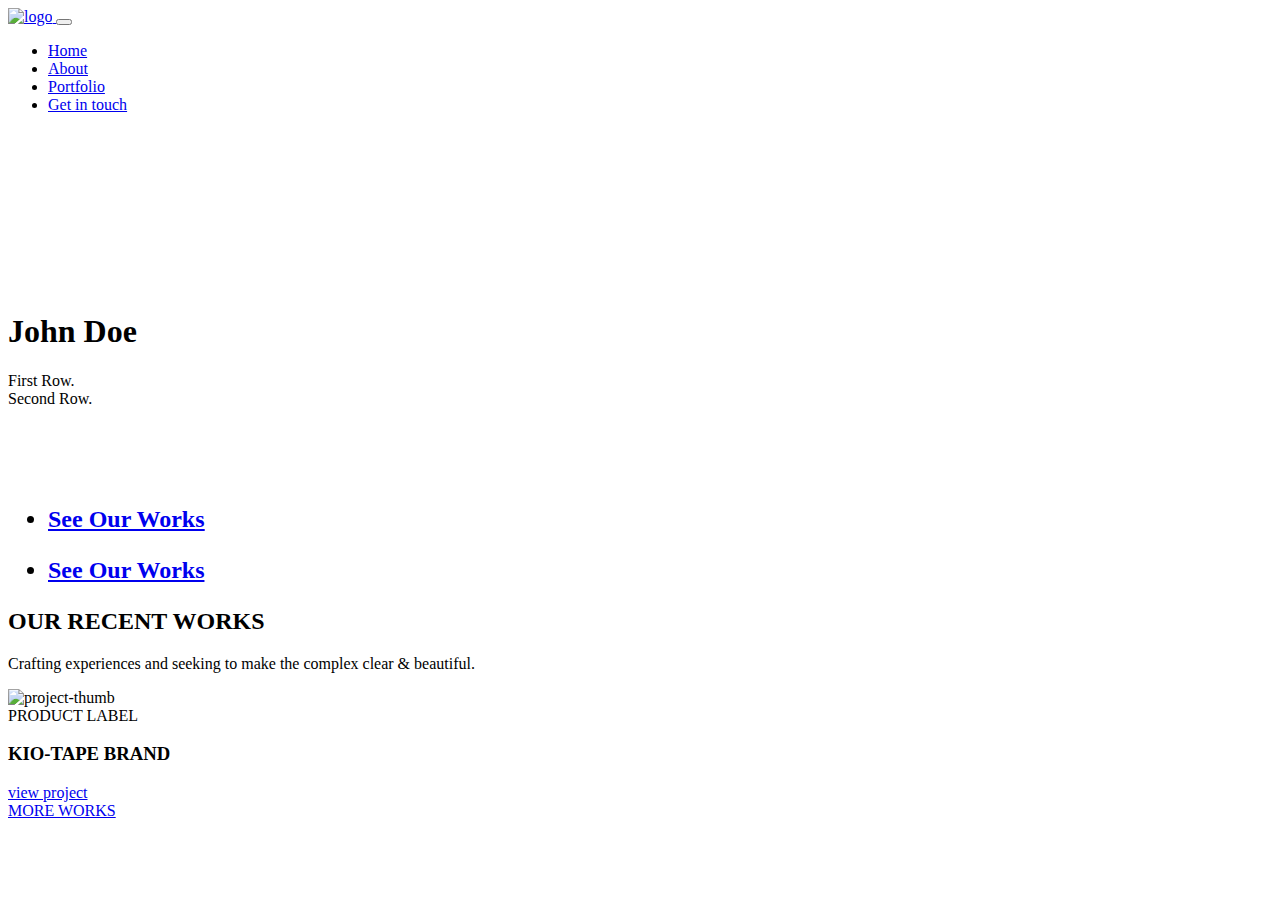
==== layouts/index.html @ b003de46 "Update index.html" ====
<!DOCTYPE html>
<html lang="en-us">
<head>
  <meta charset="utf-8">
  <title>Test | Creative Design Agency</title>

  <!-- mobile responsive meta -->
  <meta name="viewport" content="width=device-width, initial-scale=1">
  <meta name="viewport" content="width=device-width, initial-scale=1, maximum-scale=1">
  <meta name="viewport" id="viewport" content="width=device-width, initial-scale=1">
  
  <meta name="author" content="StaticMania">
  
  <meta name="generator" content="Hugo 0.82.0">

  <!-- Bootstrap -->
  
  <link rel="stylesheet" href="https://themes.gohugo.io/theme/roxo-hugo/css/bootstrap.min.css">
  <!-- font-awesome -->
  <link rel="stylesheet" href="https://themes.gohugo.io/theme/roxo-hugo/font-awesome/css/font-awesome.min.css">
  <!-- Main Stylesheets -->
  
  <link href="https://themes.gohugo.io/theme/roxo-hugo/scss/style.min.css" rel="stylesheet">

  
  <link rel="shortcut icon" href="https://themes.gohugo.io/theme/roxo-hugo/images/favicon.png" type="image/x-icon">
  <link rel="icon" href="https://themes.gohugo.io/theme/roxo-hugo/images/favicon.ico" type="image/x-icon">
 <!-- Yuki Stylesheets-->
 
    <link rel="icon" type="image/x-icon" href="https://themes.gohugo.io/theme/hugo-theme-yuki/images/logo.png">
    <link rel="apple-touch-icon" href="https://themes.gohugo.io/theme/hugo-theme-yuki/images/logo.png"><link rel="stylesheet" href="scss/style.css">
    
    <link rel="stylesheet" href="https://themes.gohugo.io/theme/hugo-theme-yuki/scss/monokai-sublime.min.css">
    
    <link rel="stylesheet" href="css/fonts.css" type="text/css">
  <link rel="stylesheet" href="css/normalize.css">
  <link rel="stylesheet" href="css/all.min.css">
  <link rel="stylesheet" href="css/vncnt.css">
      <link rel="stylesheet" href="https://themes.gohugo.io/scss/highlight.css">
    <link rel="stylesheet" href="https://themes.gohugo.io/scss/custom.css">
 
 
 
 <!-- End Stylesheets-->
 
<body>
<nav class="navbar navbar-expand-lg site-navigation">
  <div class="container">
    <a class="navbar-brand" href="https://themes.gohugo.io//theme/roxo-hugo/">
      <img src="https://themes.gohugo.io/theme/roxo-hugo/images/logo.png" alt="logo">
    </a>
    <button class="navbar-toggler collapsed" type="button" data-toggle="collapse" data-target="#sitenavbar" aria-expanded="false">
      <span class="icon-bar"></span>
      <span class="icon-bar"></span>
      <span class="icon-bar"></span>
    </button>

    <div class="navbar-collapse collapse" id="sitenavbar" style="">
      <ul class="navbar-nav ml-auto main-nav">
         
          <li class="nav-item">
            <a class="nav-link" href="https://themes.gohugo.io/theme/roxo-hugo/">Home</a>
          </li>
           
          <li class="nav-item">
            <a class="nav-link" href="https://themes.gohugo.io/theme/roxo-hugo/about">About</a>
          </li>
           
          <li class="nav-item">
            <a class="nav-link" href="https://themes.gohugo.io/theme/roxo-hugo/portfolio">Portfolio</a>
          </li>
           
          <li class="nav-item">
            <a class="nav-link btn btn-sm btn-primary btn-sm-rounded" href="https://themes.gohugo.io/theme/roxo-hugo/contact">
              <span class="btn-area">
                <span data-text="Get in touch">
                  Get in touch
                </span>
              </span>
            </a>
          </li>
           
        
      </ul>
    </div>
  </div>
</nav>


<main>

<!--Background-->
</div>
<div class="main">


<div class="index-displayImg" style="background-image: url('https://themes.gohugo.io/theme/hugo-theme-yuki/images/display.png')">

<!--Background-->


<!--Bio Test-->
<body>
<br><br><br><br><br><br><br><br>


<div>
  <div class="landingpage">
    <div class="grid-container fivetoseven" role="main">
      <div class="item" aria-label="Avatar">
        <section id="avatar">
          <img class="avatar" src="">
        </section>
      </div>
      <div class="grid-container full autocenter">
        <section id="bio" aria-label="Biography">
        
          <h1 class="h3-like" aria-level="1" aria-label="Name">John Doe</h1>
          <p class="reset-margin" title="About" aria-label="About">First Row.<br>
Second Row.</p>
        </section>
        <section id="contact" aria-label="Contact">
          <div class="icons" aria-label="Links">
          <h2 class="h3-like" aria-label="Link Icons">
            <a class="icon" href="mailto:john.doe@example.com" target="_blank" rel="noopener me">
              <i class="fas fa-envelope" title="email" aria-label="Send email."></i>
            </a>
            <a class="icon" href="" target="_blank" rel="noopener me">
              <i class="fab fa-ello" title="ello" aria-label="Go to ello."></i>
            </a><a class="icon" href="https://github.com/jdoe" target="_blank" rel="noopener me">
              <i class="fab fa-github" title="github" aria-label="Go to github."></i>
            </a><a class="icon" href="https://instagram.com/jdoe" target="_blank" rel="noopener me">
              <i class="fab fa-instagram" title="instagram" aria-label="Go to instagram."></i>
            </a><a class="icon" href="https://twitter.com/jdoe" target="_blank" rel="noopener me">
              <i class="fab fa-twitter" title="twitter" aria-label="Go to twitter."></i>
            
  <br>  </br>       

<section>  
<div>
    <div class="container">
      <div class="row">
        <div class="col-lg-10 mx-auto">
          <div class="site-hero-content text-center">
          
            <ul class="site-hero-content-buttons">
              <li>
                <a href="https://themes.gohugo.io/theme/roxo-hugo/portfolio" class="btn btn-secondary">
                  <span class="btn-area">
                    <span data-text="See Our Works">
                      See Our Works
                    </span>
                  </span>
                </a>
              </li>
</section>
              
<div>
                     
 <div class="container">
      <div class="row">
        <div class="col-lg-10 mx-auto">
          <div class="site-hero-content text-center">
          
            <ul class="site-hero-content-buttons">
              <li>
                <a href="https://themes.gohugo.io/theme/roxo-hugo/portfolio" class="btn btn-secondary">
                  <span class="btn-area">
                    <span data-text="See Our Works">
                      See Our Works
                    </span>
                  </span>
                </a>
              </li>

  </section>


</body>
<!--End Bio Test-->

<!--Bio-->



</body>
      
<!--Bio End-->
<section hidden class="site-counter" id="counter">
    <div class="container">
      <div class="row">
        <div class="col-12">
          <div class="section-title">
            <h2 class="text-white"></h2>
          </div>
        </div>
        <div class="col-md-2 col-md-6">
          <div class="site-counter-item">
            <span class="site-counter-item-title">Happy Clients</span>
            <h3 class="site-counter-item-number">250+</h3>
          </div>
        </div>
        
        <div class="col-md-3 col-md-6">
          <div class="site-counter-item">
            <span class="site-counter-item-title">Projects Completed</span>
            <h3 class="site-counter-item-number">100+</h3>
          </div>
        </div>
  
      </div>
    </div>
  </section>
<!--Bio End-->
<!-- Links bar-->
  


<!--End of Link bar-->  

<!--Projects-->

<section class="site-project" id="project">
    <div class="container">
      <div class="row">
        <div class="col-12">
          <div class="section-title">
            <h2>OUR RECENT WORKS</h2>
            <p>Crafting experiences and seeking to make the complex clear &amp; beautiful.</p>
          </div>
        </div>
        
        <div class="col-lg-6 col-md-10 mx-auto">
          <div class="site-project-item">
            <div class="site-project-item-thumb">
              <img src="https://themes.gohugo.io/theme/roxo-hugo/images/projects/project-thumb-four.jpg" alt="project-thumb">
            </div>
            <div class="site-project-item-content">
              <span>PRODUCT LABEL</span>
              <h3>KIO-TAPE BRAND</h3>
              <a href="https://themes.gohugo.io//theme/roxo-hugo/portfolio/kio-tape-2/" class="read-more">view project</a>
            </div>
          </div>
        </div>

        <div class="col-12 text-center text-lg-center">
          <a href="portfolio" class="site-project-cta">MORE WORKS</a>
        </div>
      </div>
    </div>
  </section>

<!--End Projects-->
     </p>
    </div>
</div>

<script src="https://themes.gohugo.io/theme/hugo-theme-yuki/js/page.js"></script>
<script>hljs.initHighlightingOnLoad();</script>
</body></html>


<script src="https://themes.gohugo.io/theme/roxo-hugo/js/formhandler.min.js"></script>

<script src="https://themes.gohugo.io/theme/roxo-hugo/js/vendor.min.js"></script>

<script src="https://themes.gohugo.io/theme/roxo-hugo/js/script.min.js"></script>

</body></html>
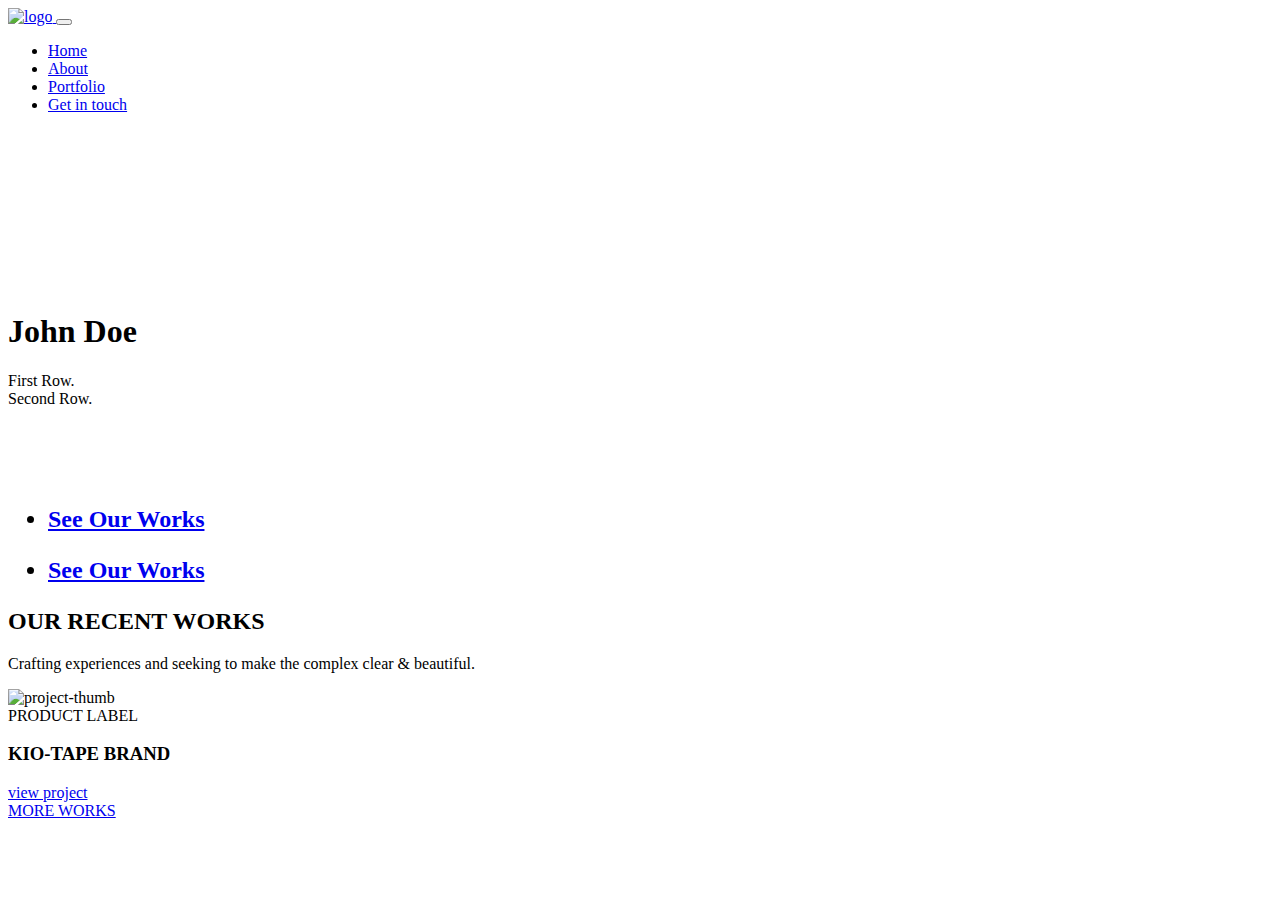
==== commit c81e67d7: "Update index.html" ====
--- a/layouts/index.html
+++ b/layouts/index.html
@@ -137,7 +137,6 @@
   <br>  </br>       
 
 <section>  
-<div>
     <div class="container">
       <div class="row">
         <div class="col-lg-10 mx-auto">
@@ -154,9 +153,7 @@
                 </a>
               </li>
 </section>
-              
-<div>
-                     
+                   
  <div class="container">
       <div class="row">
         <div class="col-lg-10 mx-auto">
@@ -173,7 +170,7 @@
                 </a>
               </li>
 
-  </section>
+</section>
 
 
 </body>
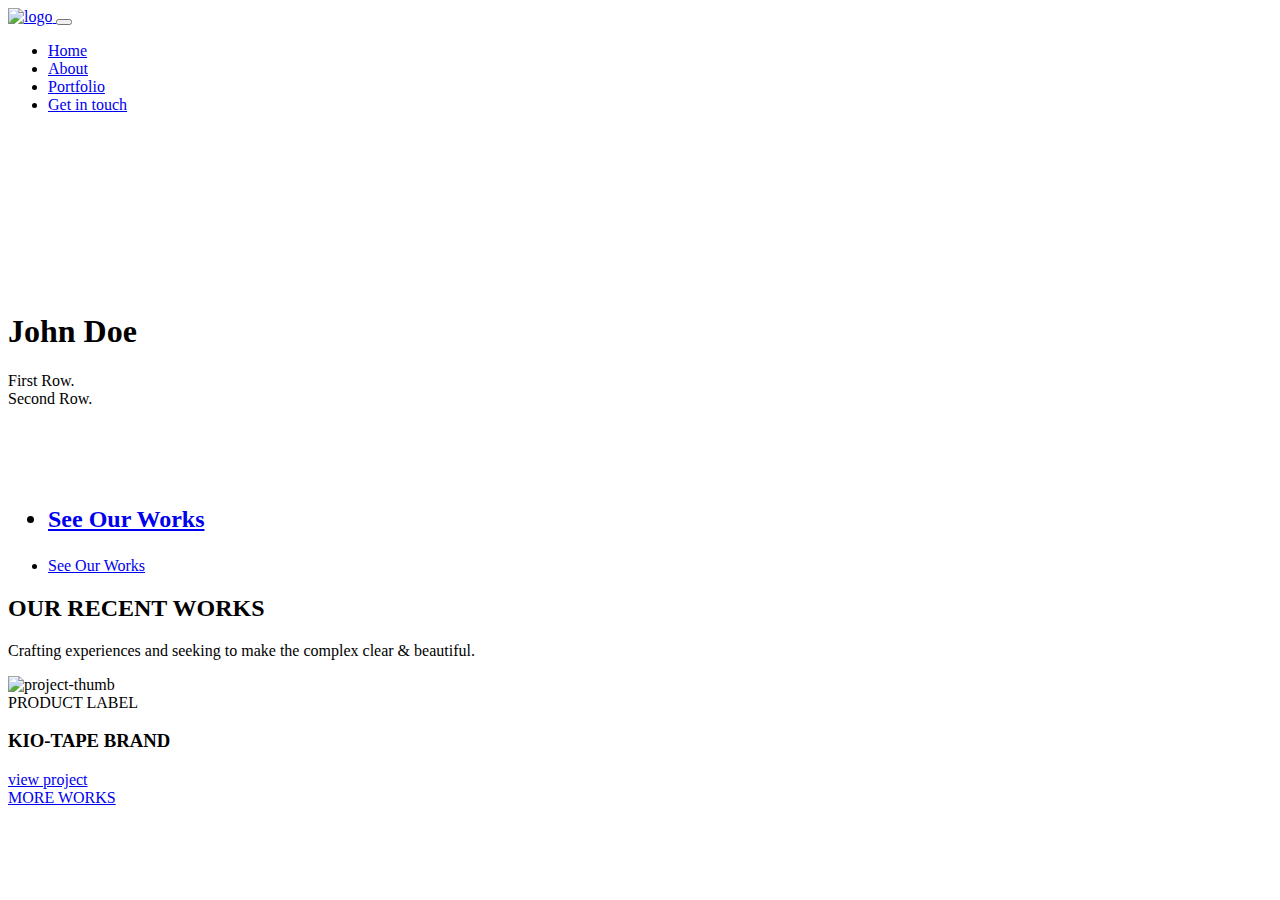
==== commit 3b70321c: "Update index.html" ====
--- a/layouts/index.html
+++ b/layouts/index.html
@@ -153,7 +153,8 @@
                 </a>
               </li>
 </section>
-                   
+<section>  
+</div>                 
  <div class="container">
       <div class="row">
         <div class="col-lg-10 mx-auto">
@@ -177,11 +178,7 @@
 <!--End Bio Test-->
 
 <!--Bio-->
-
-
-
-</body>
-      
+  
 <!--Bio End-->
 <section hidden class="site-counter" id="counter">
     <div class="container">
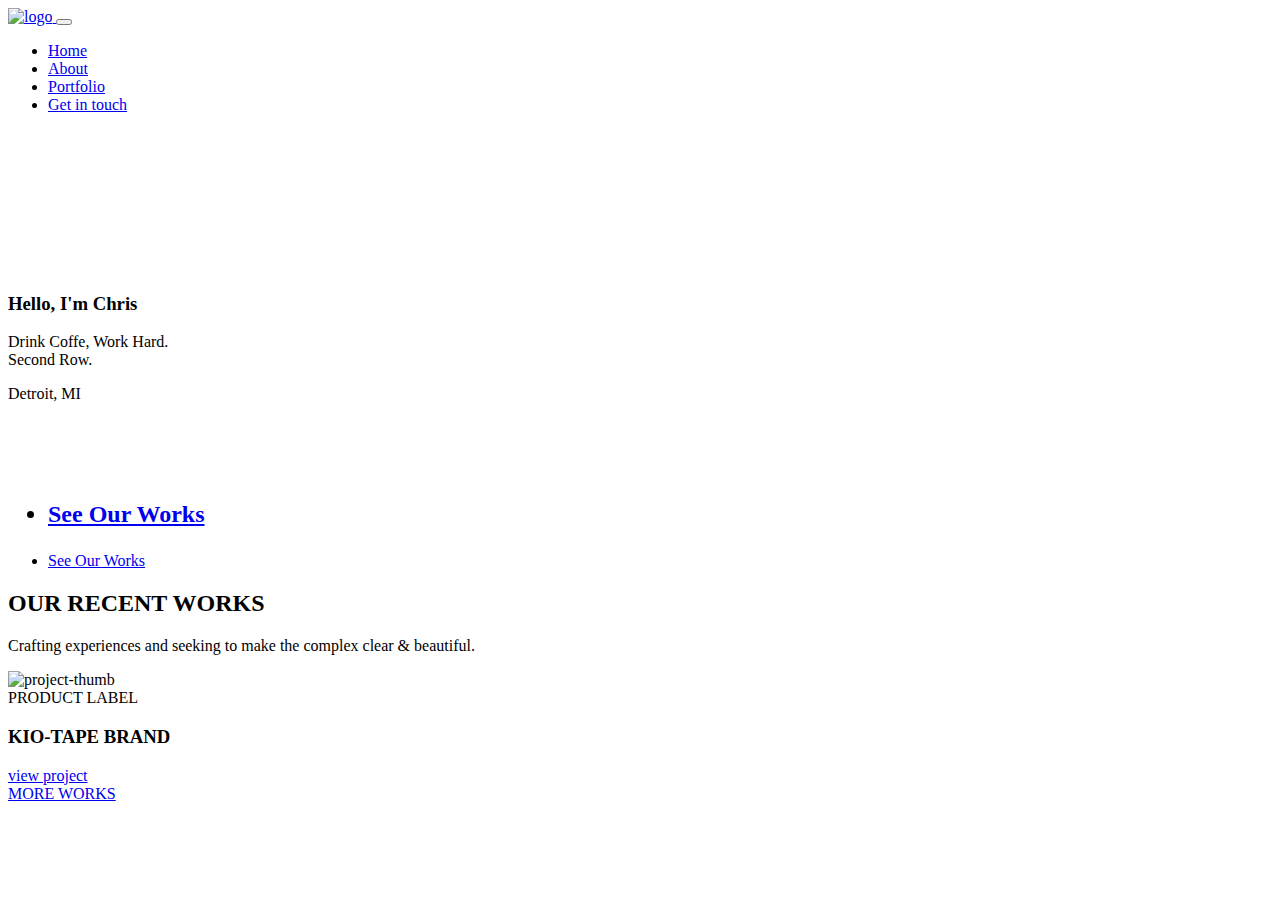
==== commit f85fa062: "test" ====
--- a/layouts/index.html
+++ b/layouts/index.html
@@ -59,11 +59,11 @@
       <ul class="navbar-nav ml-auto main-nav">
          
           <li class="nav-item">
-            <a class="nav-link" href="https://themes.gohugo.io/theme/roxo-hugo/">Home</a>
-          </li>
-           
-          <li class="nav-item">
-            <a class="nav-link" href="https://themes.gohugo.io/theme/roxo-hugo/about">About</a>
+            <a class="nav-link" href="https://bio.fwd2cv.com">Home</a>
+          </li>
+           
+          <li class="nav-item">
+            <a class="nav-link" href="https://fwd2cv.com">About</a>
           </li>
            
           <li class="nav-item">
@@ -94,7 +94,9 @@
 <div class="main">
 
 
-<div class="index-displayImg" style="background-image: url('https://themes.gohugo.io/theme/hugo-theme-yuki/images/display.png')">
+<div class="index-displayImg" style="background-image: url('https://image.freepik.com/free-vector/white-background-with-triangle-patterns_1017-18410.jpg')">
+
+
 
 <!--Background-->
 
@@ -106,18 +108,16 @@
 
 <div>
   <div class="landingpage">
-    <div class="grid-container fivetoseven" role="main">
-      <div class="item" aria-label="Avatar">
-        <section id="avatar">
-          <img class="avatar" src="">
+  
         </section>
       </div>
       <div class="grid-container full autocenter">
         <section id="bio" aria-label="Biography">
         
-          <h1 class="h3-like" aria-level="1" aria-label="Name">John Doe</h1>
-          <p class="reset-margin" title="About" aria-label="About">First Row.<br>
-Second Row.</p>
+          <h3 class="h3-like" aria-level="1" aria-label="Name">Hello, I'm Chris</h1>
+          <p class="reset-margin" title="About" aria-label="About">Drink Coffe, Work Hard.<br>
+Second Row.</p>Detroit, MI<br>
+
         </section>
         <section id="contact" aria-label="Contact">
           <div class="icons" aria-label="Links">
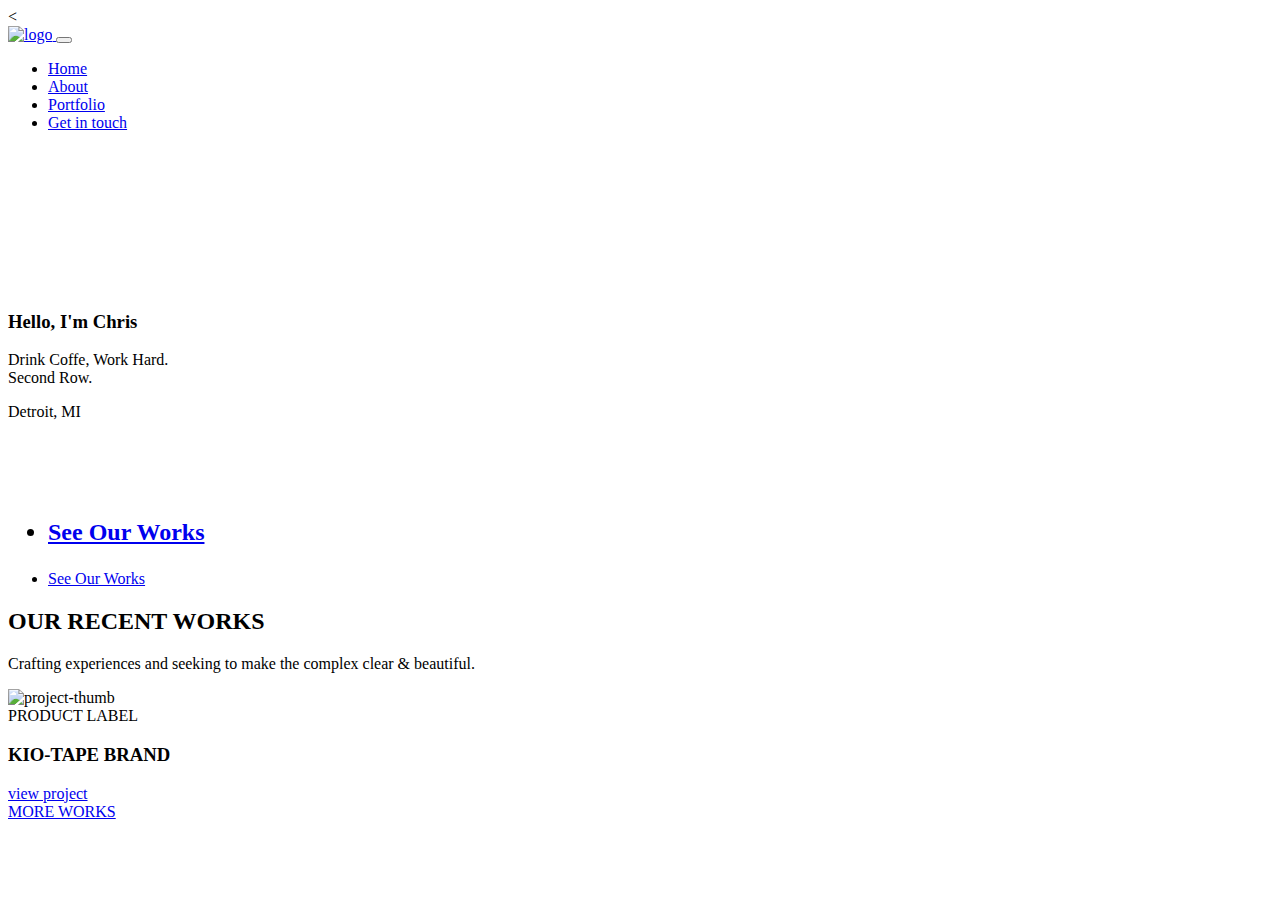
==== commit bfaa0dea: "test" ====
--- a/layouts/index.html
+++ b/layouts/index.html
@@ -2,7 +2,7 @@
 <html lang="en-us">
 <head>
   <meta charset="utf-8">
-  <title>Test | Creative Design Agency</title>
+  <title>Chris|FWD2CV</title>
 
   <!-- mobile responsive meta -->
   <meta name="viewport" content="width=device-width, initial-scale=1">
@@ -30,7 +30,7 @@
     <link rel="icon" type="image/x-icon" href="https://themes.gohugo.io/theme/hugo-theme-yuki/images/logo.png">
     <link rel="apple-touch-icon" href="https://themes.gohugo.io/theme/hugo-theme-yuki/images/logo.png"><link rel="stylesheet" href="scss/style.css">
     
-    <link rel="stylesheet" href="https://themes.gohugo.io/theme/hugo-theme-yuki/scss/monokai-sublime.min.css">
+    <
     
     <link rel="stylesheet" href="css/fonts.css" type="text/css">
   <link rel="stylesheet" href="css/normalize.css">
@@ -122,16 +122,16 @@
         <section id="contact" aria-label="Contact">
           <div class="icons" aria-label="Links">
           <h2 class="h3-like" aria-label="Link Icons">
-            <a class="icon" href="mailto:john.doe@example.com" target="_blank" rel="noopener me">
+            <a class="icon" href="mailto:Cvanduse@gmail.com" target="_blank" rel="noopener me">
               <i class="fas fa-envelope" title="email" aria-label="Send email."></i>
             </a>
-            <a class="icon" href="" target="_blank" rel="noopener me">
-              <i class="fab fa-ello" title="ello" aria-label="Go to ello."></i>
-            </a><a class="icon" href="https://github.com/jdoe" target="_blank" rel="noopener me">
-              <i class="fab fa-github" title="github" aria-label="Go to github."></i>
-            </a><a class="icon" href="https://instagram.com/jdoe" target="_blank" rel="noopener me">
-              <i class="fab fa-instagram" title="instagram" aria-label="Go to instagram."></i>
-            </a><a class="icon" href="https://twitter.com/jdoe" target="_blank" rel="noopener me">
+            <a class="icon" href="https://www.facebook.com/cvanduse" target="_blank" rel="noopener me">
+              <i class="fab fa-facebook" title="Facebook" aria-label="Go to Facebook."></i>
+            </a><a class="icon" href="https://www.instagram.com/fwd2cv/" target="_blank" rel="noopener me">
+              <i class="fab fa-instagram" title="Instagram" aria-label="Go to Instagram."></i>
+            </a><a class="icon" href="https://www.linkedin.com/in/cvanduse/" target="_blank" rel="noopener me">
+              <i class="fab fa-linkedin" title="Linkedin" aria-label="Go to LinkedIn."></i>
+            </a><a class="icon" href="https://twitter.com/FWD2CV" target="_blank" rel="noopener me">
               <i class="fab fa-twitter" title="twitter" aria-label="Go to twitter."></i>
             
   <br>  </br>       
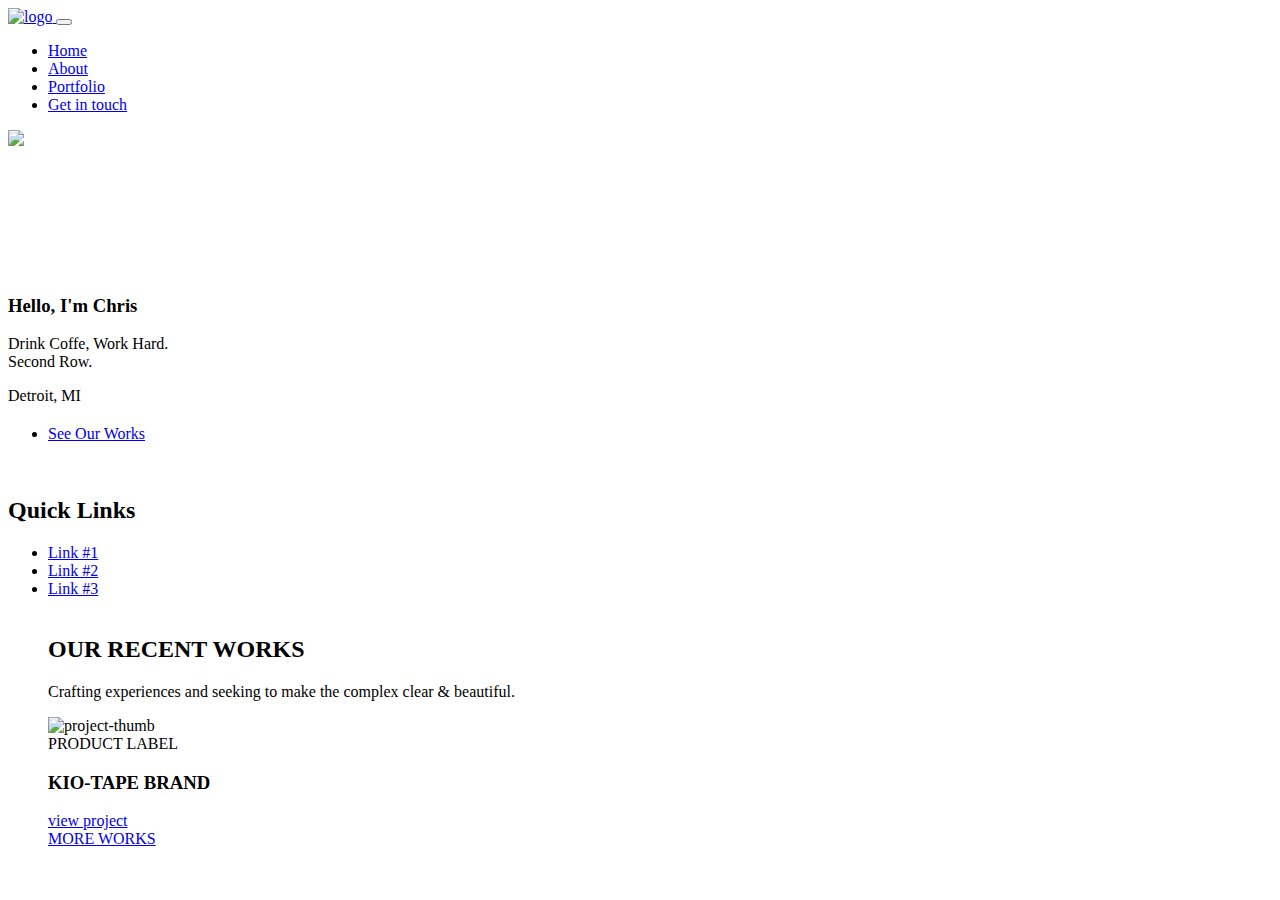
==== commit 3720cd54: "Update index.html" ====
--- a/layouts/index.html
+++ b/layouts/index.html
@@ -29,8 +29,6 @@
  
     <link rel="icon" type="image/x-icon" href="https://themes.gohugo.io/theme/hugo-theme-yuki/images/logo.png">
     <link rel="apple-touch-icon" href="https://themes.gohugo.io/theme/hugo-theme-yuki/images/logo.png"><link rel="stylesheet" href="scss/style.css">
-    
-    <
     
     <link rel="stylesheet" href="css/fonts.css" type="text/css">
   <link rel="stylesheet" href="css/normalize.css">
@@ -101,15 +99,22 @@
 <!--Background-->
 
 
+<!--Test-->
+ 
+          <a href="#projects" class="site-hero-scroll scroll-to">
+      <img src="background-image: url('https://roxo-hugo.staticmania.com/images/to-top.svg')">
+    </a>
+
+<!--End Test-->
+
+
 <!--Bio Test-->
 <body>
 <br><br><br><br><br><br><br><br>
 
 
-<div>
   <div class="landingpage">
   
-        </section>
       </div>
       <div class="grid-container full autocenter">
         <section id="bio" aria-label="Biography">
@@ -118,7 +123,6 @@
           <p class="reset-margin" title="About" aria-label="About">Drink Coffe, Work Hard.<br>
 Second Row.</p>Detroit, MI<br>
 
-        </section>
         <section id="contact" aria-label="Contact">
           <div class="icons" aria-label="Links">
           <h2 class="h3-like" aria-label="Link Icons">
@@ -134,9 +138,8 @@
             </a><a class="icon" href="https://twitter.com/FWD2CV" target="_blank" rel="noopener me">
               <i class="fab fa-twitter" title="twitter" aria-label="Go to twitter."></i>
             
-  <br>  </br>       
-
-<section>  
+</div>
+<section> 
     <div class="container">
       <div class="row">
         <div class="col-lg-10 mx-auto">
@@ -155,66 +158,55 @@
 </section>
 <section>  
 </div>                 
- <div class="container">
+
+<!--End Bio Test-->
+<br>
+<section>
+    <div class="container">
+      <div class="row">
+        <div class="col-12">
+          <div class="section-title">
+            <h2>Quick Links</h2>
+
+    <div class="container">
       <div class="row">
         <div class="col-lg-10 mx-auto">
           <div class="site-hero-content text-center">
-          
             <ul class="site-hero-content-buttons">
               <li>
                 <a href="https://themes.gohugo.io/theme/roxo-hugo/portfolio" class="btn btn-secondary">
                   <span class="btn-area">
-                    <span data-text="See Our Works">
-                      See Our Works
-                    </span>
-                  </span>
-                </a>
-              </li>
-
-</section>
-
-
-</body>
-<!--End Bio Test-->
-
+                    <span data-text="Link#1">
+                      Link #1
+                    </span>
+                  </span>
+                </a>
+              </li>
+              <li>
+                <a href="https://themes.gohugo.io/theme/roxo-hugo/portfolio" class="btn btn-secondary">
+                  <span class="btn-area">
+                    <span data-text="Link#1">
+                      Link #2
+                    </span>
+                  </span>
+                </a>
+              </li>
+                <li>
+                <a href="https://themes.gohugo.io/theme/roxo-hugo/portfolio" class="btn btn-secondary">
+                  <span class="btn-area">
+                    <span data-text="Link#1">
+                      Link #3
+                    </span>
+                  </span>
+                </a>
+              </li>
 <!--Bio-->
-  
 <!--Bio End-->
-<section hidden class="site-counter" id="counter">
-    <div class="container">
-      <div class="row">
-        <div class="col-12">
-          <div class="section-title">
-            <h2 class="text-white"></h2>
-          </div>
-        </div>
-        <div class="col-md-2 col-md-6">
-          <div class="site-counter-item">
-            <span class="site-counter-item-title">Happy Clients</span>
-            <h3 class="site-counter-item-number">250+</h3>
-          </div>
-        </div>
-        
-        <div class="col-md-3 col-md-6">
-          <div class="site-counter-item">
-            <span class="site-counter-item-title">Projects Completed</span>
-            <h3 class="site-counter-item-number">100+</h3>
-          </div>
-        </div>
-  
-      </div>
-    </div>
-  </section>
 <!--Bio End-->
 <!-- Links bar-->
-  
-
-
 <!--End of Link bar-->  
-
 <!--Projects-->
-
-<section class="site-project" id="project">
+<br>
     <div class="container">
       <div class="row">
         <div class="col-12">
@@ -249,6 +241,19 @@
     </div>
 </div>
 
+
+
+
+          </ul>
+        </div>
+      </div>
+      
+      
+      
+      
+      
+
+
 <script src="https://themes.gohugo.io/theme/hugo-theme-yuki/js/page.js"></script>
 <script>hljs.initHighlightingOnLoad();</script>
 </body></html>
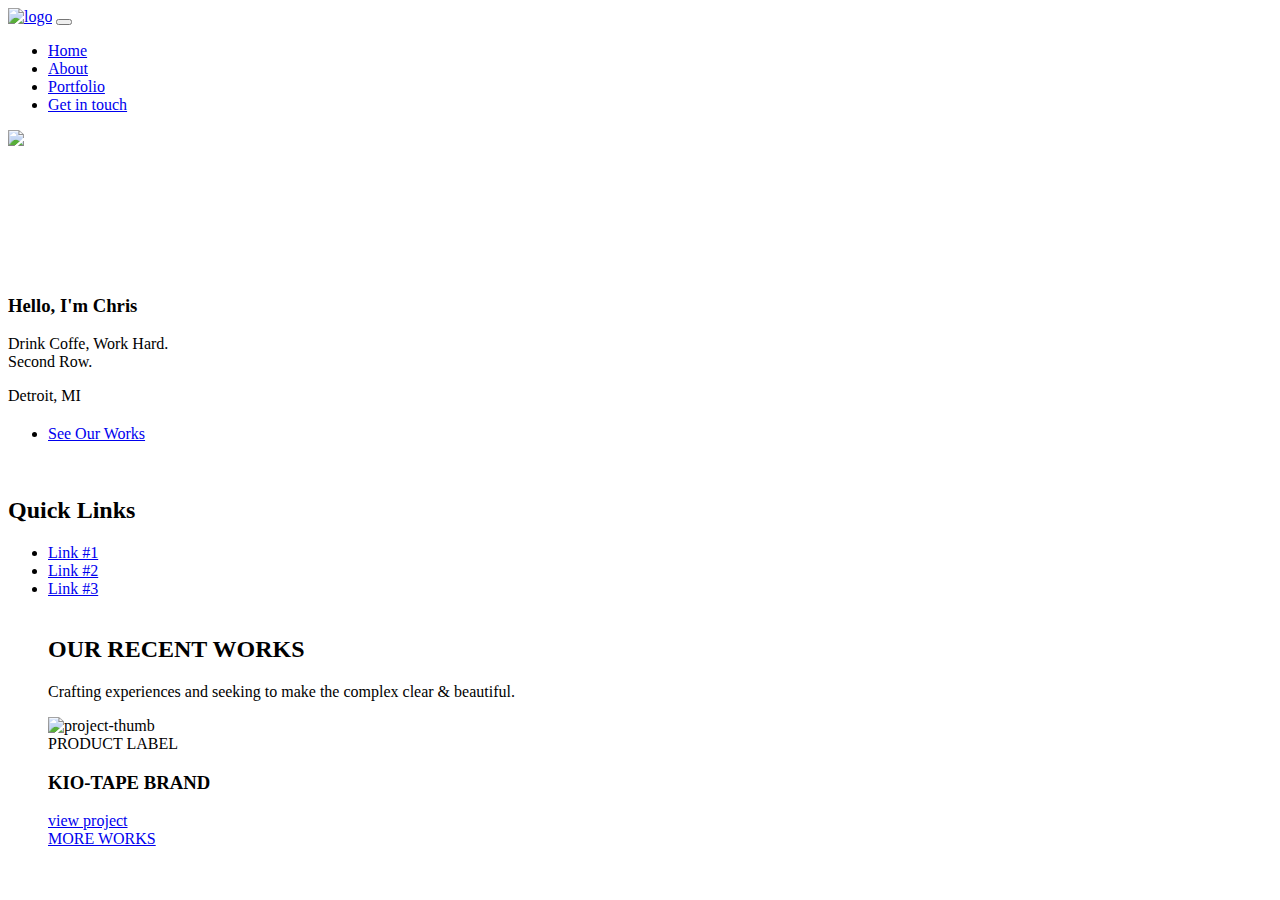
==== commit 56ca3dda: "test" ====
--- a/layouts/index.html
+++ b/layouts/index.html
@@ -1,268 +1,169 @@
 <!DOCTYPE html>
 <html lang="en-us">
 <head>
-  <meta charset="utf-8">
-  <title>Chris|FWD2CV</title>
-
-  <!-- mobile responsive meta -->
-  <meta name="viewport" content="width=device-width, initial-scale=1">
-  <meta name="viewport" content="width=device-width, initial-scale=1, maximum-scale=1">
-  <meta name="viewport" id="viewport" content="width=device-width, initial-scale=1">
-  
-  <meta name="author" content="StaticMania">
-  
-  <meta name="generator" content="Hugo 0.82.0">
-
-  <!-- Bootstrap -->
-  
-  <link rel="stylesheet" href="https://themes.gohugo.io/theme/roxo-hugo/css/bootstrap.min.css">
-  <!-- font-awesome -->
-  <link rel="stylesheet" href="https://themes.gohugo.io/theme/roxo-hugo/font-awesome/css/font-awesome.min.css">
-  <!-- Main Stylesheets -->
-  
-  <link href="https://themes.gohugo.io/theme/roxo-hugo/scss/style.min.css" rel="stylesheet">
-
-  
-  <link rel="shortcut icon" href="https://themes.gohugo.io/theme/roxo-hugo/images/favicon.png" type="image/x-icon">
-  <link rel="icon" href="https://themes.gohugo.io/theme/roxo-hugo/images/favicon.ico" type="image/x-icon">
- <!-- Yuki Stylesheets-->
- 
-    <link rel="icon" type="image/x-icon" href="https://themes.gohugo.io/theme/hugo-theme-yuki/images/logo.png">
-    <link rel="apple-touch-icon" href="https://themes.gohugo.io/theme/hugo-theme-yuki/images/logo.png"><link rel="stylesheet" href="scss/style.css">
-    
-    <link rel="stylesheet" href="css/fonts.css" type="text/css">
-  <link rel="stylesheet" href="css/normalize.css">
-  <link rel="stylesheet" href="css/all.min.css">
-  <link rel="stylesheet" href="css/vncnt.css">
-      <link rel="stylesheet" href="https://themes.gohugo.io/scss/highlight.css">
-    <link rel="stylesheet" href="https://themes.gohugo.io/scss/custom.css">
- 
- 
- 
- <!-- End Stylesheets-->
- 
+	<meta charset="utf-8">
+	<title>Chris|FWD2CV</title><!-- mobile responsive meta -->
+	<meta content="width=device-width, initial-scale=1" name="viewport">
+	<meta content="width=device-width, initial-scale=1, maximum-scale=1" name="viewport">
+	<meta content="width=device-width, initial-scale=1" id="viewport" name="viewport">
+	<meta content="StaticMania" name="author">
+	<meta content="Hugo 0.82.0" name="generator"><!-- Bootstrap -->
+	<link href="https://themes.gohugo.io/theme/roxo-hugo/css/bootstrap.min.css" rel="stylesheet"><!-- font-awesome -->
+	<link href="https://themes.gohugo.io/theme/roxo-hugo/font-awesome/css/font-awesome.min.css" rel="stylesheet"><!-- Main Stylesheets -->
+	<link href="https://themes.gohugo.io/theme/roxo-hugo/scss/style.min.css" rel="stylesheet">
+	<link href="https://themes.gohugo.io/theme/roxo-hugo/images/favicon.png" rel="shortcut icon" type="image/x-icon">
+	<link href="https://themes.gohugo.io/theme/roxo-hugo/images/favicon.ico" rel="icon" type="image/x-icon"><!-- Yuki Stylesheets-->
+	<link href="https://themes.gohugo.io/theme/hugo-theme-yuki/images/logo.png" rel="icon" type="image/x-icon">
+	<link href="https://themes.gohugo.io/theme/hugo-theme-yuki/images/logo.png" rel="apple-touch-icon">
+	<link href="scss/style.css" rel="stylesheet">
+	<link href="css/fonts.css" rel="stylesheet" type="text/css">
+	<link href="css/normalize.css" rel="stylesheet">
+	<link href="css/all.min.css" rel="stylesheet">
+	<link href="css/vncnt.css" rel="stylesheet">
+	<link href="https://themes.gohugo.io/scss/highlight.css" rel="stylesheet">
+	<link href="https://themes.gohugo.io/scss/custom.css" rel="stylesheet"><!-- End Stylesheets-->
+</head>
 <body>
-<nav class="navbar navbar-expand-lg site-navigation">
-  <div class="container">
-    <a class="navbar-brand" href="https://themes.gohugo.io//theme/roxo-hugo/">
-      <img src="https://themes.gohugo.io/theme/roxo-hugo/images/logo.png" alt="logo">
-    </a>
-    <button class="navbar-toggler collapsed" type="button" data-toggle="collapse" data-target="#sitenavbar" aria-expanded="false">
-      <span class="icon-bar"></span>
-      <span class="icon-bar"></span>
-      <span class="icon-bar"></span>
-    </button>
-
-    <div class="navbar-collapse collapse" id="sitenavbar" style="">
-      <ul class="navbar-nav ml-auto main-nav">
-         
-          <li class="nav-item">
-            <a class="nav-link" href="https://bio.fwd2cv.com">Home</a>
-          </li>
-           
-          <li class="nav-item">
-            <a class="nav-link" href="https://fwd2cv.com">About</a>
-          </li>
-           
-          <li class="nav-item">
-            <a class="nav-link" href="https://themes.gohugo.io/theme/roxo-hugo/portfolio">Portfolio</a>
-          </li>
-           
-          <li class="nav-item">
-            <a class="nav-link btn btn-sm btn-primary btn-sm-rounded" href="https://themes.gohugo.io/theme/roxo-hugo/contact">
-              <span class="btn-area">
-                <span data-text="Get in touch">
-                  Get in touch
-                </span>
-              </span>
-            </a>
-          </li>
-           
-        
-      </ul>
-    </div>
-  </div>
-</nav>
-
-
-<main>
-
-<!--Background-->
-</div>
-<div class="main">
-
-
-<div class="index-displayImg" style="background-image: url('https://image.freepik.com/free-vector/white-background-with-triangle-patterns_1017-18410.jpg')">
-
-
-
-<!--Background-->
-
-
-<!--Test-->
- 
-          <a href="#projects" class="site-hero-scroll scroll-to">
-      <img src="background-image: url('https://roxo-hugo.staticmania.com/images/to-top.svg')">
-    </a>
-
-<!--End Test-->
-
-
-<!--Bio Test-->
-<body>
-<br><br><br><br><br><br><br><br>
-
-
-  <div class="landingpage">
-  
-      </div>
-      <div class="grid-container full autocenter">
-        <section id="bio" aria-label="Biography">
-        
-          <h3 class="h3-like" aria-level="1" aria-label="Name">Hello, I'm Chris</h1>
-          <p class="reset-margin" title="About" aria-label="About">Drink Coffe, Work Hard.<br>
-Second Row.</p>Detroit, MI<br>
-
-        <section id="contact" aria-label="Contact">
-          <div class="icons" aria-label="Links">
-          <h2 class="h3-like" aria-label="Link Icons">
-            <a class="icon" href="mailto:Cvanduse@gmail.com" target="_blank" rel="noopener me">
-              <i class="fas fa-envelope" title="email" aria-label="Send email."></i>
-            </a>
-            <a class="icon" href="https://www.facebook.com/cvanduse" target="_blank" rel="noopener me">
-              <i class="fab fa-facebook" title="Facebook" aria-label="Go to Facebook."></i>
-            </a><a class="icon" href="https://www.instagram.com/fwd2cv/" target="_blank" rel="noopener me">
-              <i class="fab fa-instagram" title="Instagram" aria-label="Go to Instagram."></i>
-            </a><a class="icon" href="https://www.linkedin.com/in/cvanduse/" target="_blank" rel="noopener me">
-              <i class="fab fa-linkedin" title="Linkedin" aria-label="Go to LinkedIn."></i>
-            </a><a class="icon" href="https://twitter.com/FWD2CV" target="_blank" rel="noopener me">
-              <i class="fab fa-twitter" title="twitter" aria-label="Go to twitter."></i>
-            
-</div>
-<section> 
-    <div class="container">
-      <div class="row">
-        <div class="col-lg-10 mx-auto">
-          <div class="site-hero-content text-center">
-          
-            <ul class="site-hero-content-buttons">
-              <li>
-                <a href="https://themes.gohugo.io/theme/roxo-hugo/portfolio" class="btn btn-secondary">
-                  <span class="btn-area">
-                    <span data-text="See Our Works">
-                      See Our Works
-                    </span>
-                  </span>
-                </a>
-              </li>
-</section>
-<section>  
-</div>                 
-
-<!--End Bio Test-->
-<br>
-<section>
-    <div class="container">
-      <div class="row">
-        <div class="col-12">
-          <div class="section-title">
-            <h2>Quick Links</h2>
-
-    <div class="container">
-      <div class="row">
-        <div class="col-lg-10 mx-auto">
-          <div class="site-hero-content text-center">
-            <ul class="site-hero-content-buttons">
-              <li>
-                <a href="https://themes.gohugo.io/theme/roxo-hugo/portfolio" class="btn btn-secondary">
-                  <span class="btn-area">
-                    <span data-text="Link#1">
-                      Link #1
-                    </span>
-                  </span>
-                </a>
-              </li>
-              <li>
-                <a href="https://themes.gohugo.io/theme/roxo-hugo/portfolio" class="btn btn-secondary">
-                  <span class="btn-area">
-                    <span data-text="Link#1">
-                      Link #2
-                    </span>
-                  </span>
-                </a>
-              </li>
-                <li>
-                <a href="https://themes.gohugo.io/theme/roxo-hugo/portfolio" class="btn btn-secondary">
-                  <span class="btn-area">
-                    <span data-text="Link#1">
-                      Link #3
-                    </span>
-                  </span>
-                </a>
-              </li>
-<!--Bio-->
-<!--Bio End-->
-<!--Bio End-->
-<!-- Links bar-->
-<!--End of Link bar-->  
-<!--Projects-->
-<br>
-    <div class="container">
-      <div class="row">
-        <div class="col-12">
-          <div class="section-title">
-            <h2>OUR RECENT WORKS</h2>
-            <p>Crafting experiences and seeking to make the complex clear &amp; beautiful.</p>
-          </div>
-        </div>
-        
-        <div class="col-lg-6 col-md-10 mx-auto">
-          <div class="site-project-item">
-            <div class="site-project-item-thumb">
-              <img src="https://themes.gohugo.io/theme/roxo-hugo/images/projects/project-thumb-four.jpg" alt="project-thumb">
-            </div>
-            <div class="site-project-item-content">
-              <span>PRODUCT LABEL</span>
-              <h3>KIO-TAPE BRAND</h3>
-              <a href="https://themes.gohugo.io//theme/roxo-hugo/portfolio/kio-tape-2/" class="read-more">view project</a>
-            </div>
-          </div>
-        </div>
-
-        <div class="col-12 text-center text-lg-center">
-          <a href="portfolio" class="site-project-cta">MORE WORKS</a>
-        </div>
-      </div>
-    </div>
-  </section>
-
-<!--End Projects-->
-     </p>
-    </div>
-</div>
-
-
-
-
-          </ul>
-        </div>
-      </div>
-      
-      
-      
-      
-      
-
-
-<script src="https://themes.gohugo.io/theme/hugo-theme-yuki/js/page.js"></script>
-<script>hljs.initHighlightingOnLoad();</script>
-</body></html>
-
-
-<script src="https://themes.gohugo.io/theme/roxo-hugo/js/formhandler.min.js"></script>
-
-<script src="https://themes.gohugo.io/theme/roxo-hugo/js/vendor.min.js"></script>
-
-<script src="https://themes.gohugo.io/theme/roxo-hugo/js/script.min.js"></script>
-
-</body></html>+	<nav class="navbar navbar-expand-lg site-navigation">
+		<div class="container">
+			<a class="navbar-brand" href="https://themes.gohugo.io//theme/roxo-hugo/"><img alt="logo" src="https://themes.gohugo.io/theme/roxo-hugo/images/logo.png"></a> <button aria-expanded="false" class="navbar-toggler collapsed" data-target="#sitenavbar" data-toggle="collapse" type="button"><span class="icon-bar"></span> <span class="icon-bar"></span> <span class="icon-bar"></span></button>
+			<div class="navbar-collapse collapse" id="sitenavbar" style="">
+				<ul class="navbar-nav ml-auto main-nav">
+					<li class="nav-item">
+						<a class="nav-link" href="https://bio.fwd2cv.com">Home</a>
+					</li>
+					<li class="nav-item">
+						<a class="nav-link" href="https://fwd2cv.com">About</a>
+					</li>
+					<li class="nav-item">
+						<a class="nav-link" href="https://themes.gohugo.io/theme/roxo-hugo/portfolio">Portfolio</a>
+					</li>
+					<li class="nav-item">
+						<a class="nav-link btn btn-sm btn-primary btn-sm-rounded" href="https://themes.gohugo.io/theme/roxo-hugo/contact"><span class="btn-area"><span data-text="Get in touch">Get in touch</span></span></a>
+					</li>
+				</ul>
+			</div>
+		</div>
+	</nav>
+	<main>
+		<!--Background-->
+		<div class="main">
+			<div class="index-displayImg" style="background-image: url('https://image.freepik.com/free-vector/white-background-with-triangle-patterns_1017-18410.jpg')">
+				<!--Background-->
+				<!--Test-->
+				 <a class="site-hero-scroll scroll-to" href="#projects"><img src="background-image:%20url('https://roxo-hugo.staticmania.com/images/to-top.svg')"></a> <!--End Test-->
+				 <!--Bio Test-->
+				<br>
+				<br>
+				<br>
+				<br>
+				<br>
+				<br>
+				<br>
+				<br>
+				<div class="landingpage"></div>
+				<div class="grid-container full autocenter">
+					<section aria-label="Biography" id="bio">
+						<h3 aria-label="Name" aria-level="1" class="h3-like">Hello, I'm Chris</h3>
+						<p aria-label="About" class="reset-margin" title="About">Drink Coffe, Work Hard.<br>
+						Second Row.</p>Detroit, MI<br>
+						<section aria-label="Contact" id="contact">
+							<div aria-label="Links" class="icons">
+								<h2 aria-label="Link Icons" class="h3-like"><a class="icon" href="mailto:Cvanduse@gmail.com" rel="noopener me" target="_blank"><i aria-label="Send email." class="fas fa-envelope" title="email"></i></a> <a class="icon" href="https://www.facebook.com/cvanduse" rel="noopener me" target="_blank"><i aria-label="Go to Facebook." class="fab fa-facebook" title="Facebook"></i></a> <a class="icon" href="https://www.instagram.com/fwd2cv/" rel="noopener me" target="_blank"><i aria-label="Go to Instagram." class="fab fa-instagram" title="Instagram"></i></a> <a class="icon" href="https://www.linkedin.com/in/cvanduse/" rel="noopener me" target="_blank"><i aria-label="Go to LinkedIn." class="fab fa-linkedin" title="Linkedin"></i></a> <a class="icon" href="https://twitter.com/FWD2CV" rel="noopener me" target="_blank"><i aria-label="Go to twitter." class="fab fa-twitter" title="twitter"></i></a></h2>
+								<section>
+									<div class="container">
+										<div class="row">
+											<div class="col-lg-10 mx-auto">
+												<div class="site-hero-content text-center">
+													<ul class="site-hero-content-buttons">
+														<li>
+															<a class="btn btn-secondary" href="https://themes.gohugo.io/theme/roxo-hugo/portfolio"><span class="btn-area"><span data-text="See Our Works">See Our Works</span></span></a>
+														</li>
+													</ul>
+												</div>
+											</div>
+										</div>
+									</div>
+								</section>
+								<section></section>
+							</div><!--End Bio Test-->
+							<br>
+							<section>
+								<div class="container">
+									<div class="row">
+										<div class="col-12">
+											<div class="section-title">
+												<h2>Quick Links</h2>
+												<div class="container">
+													<div class="row">
+														<div class="col-lg-10 mx-auto">
+															<div class="site-hero-content text-center">
+																<ul class="site-hero-content-buttons">
+																	<li>
+																		<a class="btn btn-secondary" href="https://themes.gohugo.io/theme/roxo-hugo/portfolio"><span class="btn-area"><span data-text="Link#1">Link #1</span></span></a>
+																	</li>
+																	<li>
+																		<a class="btn btn-secondary" href="https://themes.gohugo.io/theme/roxo-hugo/portfolio"><span class="btn-area"><span data-text="Link#1">Link #2</span></span></a>
+																	</li>
+																	<li>
+																		<a class="btn btn-secondary" href="https://themes.gohugo.io/theme/roxo-hugo/portfolio"><span class="btn-area"><span data-text="Link#1">Link #3</span></span></a>
+																	</li><!--Bio-->
+																	<!--Bio End-->
+																	<!--Bio End-->
+																	<!-- Links bar-->
+																	<!--End of Link bar--><!--Projects-->
+																	<li style="list-style: none">
+																		<br>
+																		<div class="container">
+																			<div class="row">
+																				<div class="col-12">
+																					<div class="section-title">
+																						<h2>OUR RECENT WORKS</h2>
+																						<p>Crafting experiences and seeking to make the complex clear &amp; beautiful.</p>
+																					</div>
+																				</div>
+																				<div class="col-lg-6 col-md-10 mx-auto">
+																					<div class="site-project-item">
+																						<div class="site-project-item-thumb"><img alt="project-thumb" src="https://themes.gohugo.io/theme/roxo-hugo/images/projects/project-thumb-four.jpg"></div>
+																						<div class="site-project-item-content">
+																							<span>PRODUCT LABEL</span>
+																							<h3>KIO-TAPE BRAND</h3><a class="read-more" href="https://themes.gohugo.io//theme/roxo-hugo/portfolio/kio-tape-2/">view project</a>
+																						</div>
+																					</div>
+																				</div>
+																				<div class="col-12 text-center text-lg-center">
+																					<a class="site-project-cta" href="portfolio">MORE WORKS</a>
+																				</div>
+																			</div>
+																		</div>
+																	</li>
+																</ul>
+															</div>
+														</div>
+													</div>
+												</div>
+											</div>
+										</div>
+									</div>
+								</div>
+							</section><!--End Projects-->
+							<p></p>
+						</section>
+					</section>
+				</div>
+			</div>
+		</div>
+		<script src="https://themes.gohugo.io/theme/hugo-theme-yuki/js/page.js">
+		</script> 
+		<script>
+		hljs.initHighlightingOnLoad();
+		</script> 
+		<script src="https://themes.gohugo.io/theme/roxo-hugo/js/formhandler.min.js">
+		</script> 
+		<script src="https://themes.gohugo.io/theme/roxo-hugo/js/vendor.min.js">
+		</script> 
+		<script src="https://themes.gohugo.io/theme/roxo-hugo/js/script.min.js">
+		</script>
+	</main>
+</body>
+</html>